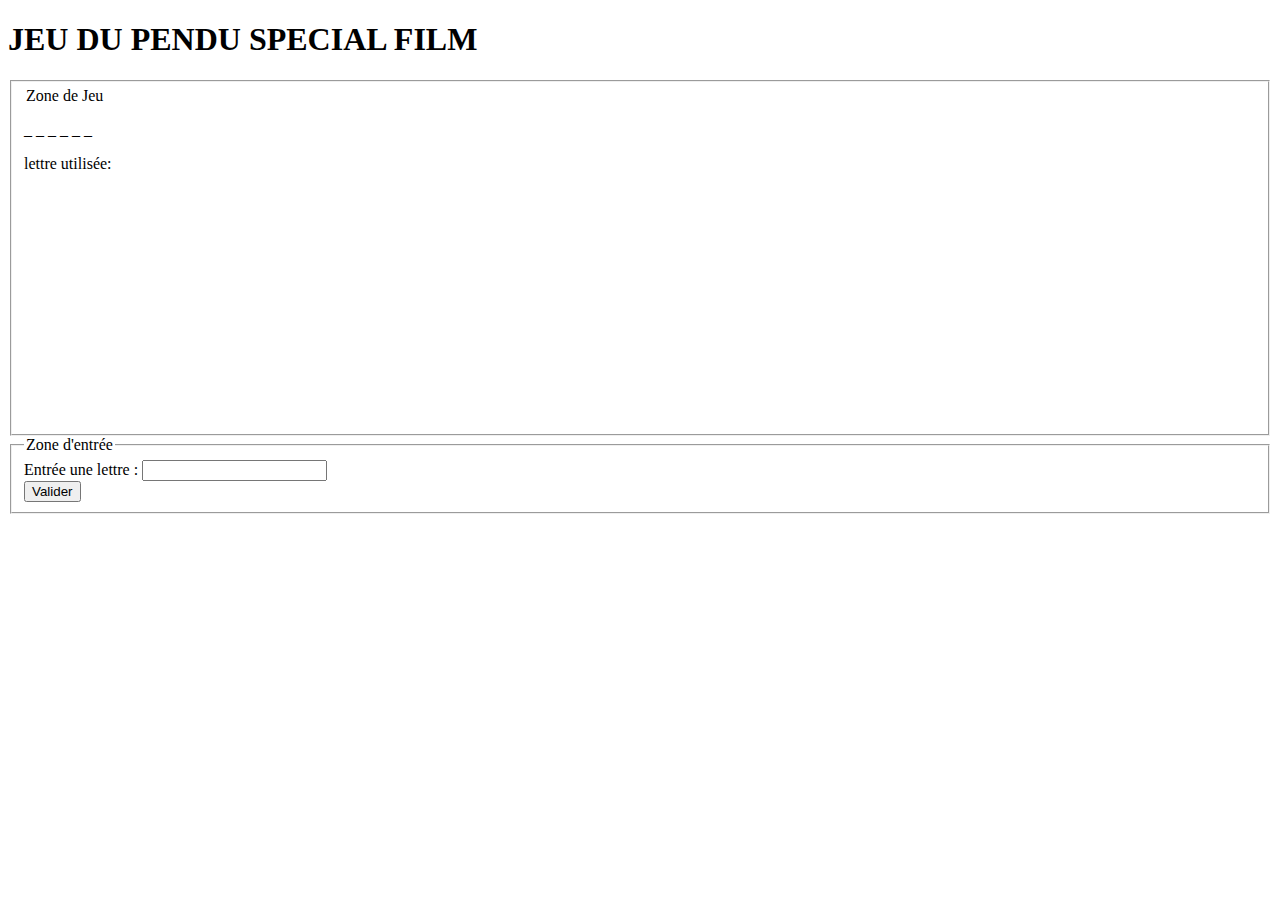
==== jeuDuPendu.html @ a3816f57 "nom de fichier changé" ====
<!DOCTYPE html>
<html lang="en">
<head>
    <meta charset="UTF-8">
    <meta http-equiv="X-UA-Compatible" content="IE=edge">
    <meta name="viewport" content="width=device-width, initial-scale=1.0">
    <title>Jeu du pendu</title>
    <link rel="stylesheet" href="styles/jeuDuPendu.css">
    <script src="jeuDuPendu.js"></script>
</head>
<body onload="onload()">
    <header>
        <h1>JEU DU PENDU SPECIAL FILM</h1>
    </header>
    <fieldset id="zoneDeJeu">
        <div id="test">
            <legend>
                Zone de Jeu
            </legend>
            <p  id="motADeviner"></p>
            <p>lettre utilisée:</p>
            <p id="lettreUtilisee"></p>
        </div>
        <div id="test2">
            <img src="styles/perdu/0.png" id="imgVie">
        </div>
    </fieldset>
    <fieldset>
        <legend> Zone d'entrée </legend>
        <label for="Entree">Entrée une lettre : </label><input type="text" id="lettreEntree" onkeypress="if(event.key=='Enter'){validation()}"><br>
        <button id="ValiderLettre" onclick="validation()">Valider</button>
    </fieldset>
</body>
</html>
---- styles/jeuDuPendu.css ----
#imgVie{
    width: 35%;
}
#test{
    width: 49%;
    float: left;
}
#test2{
    width: 49%;
    float: right;
}
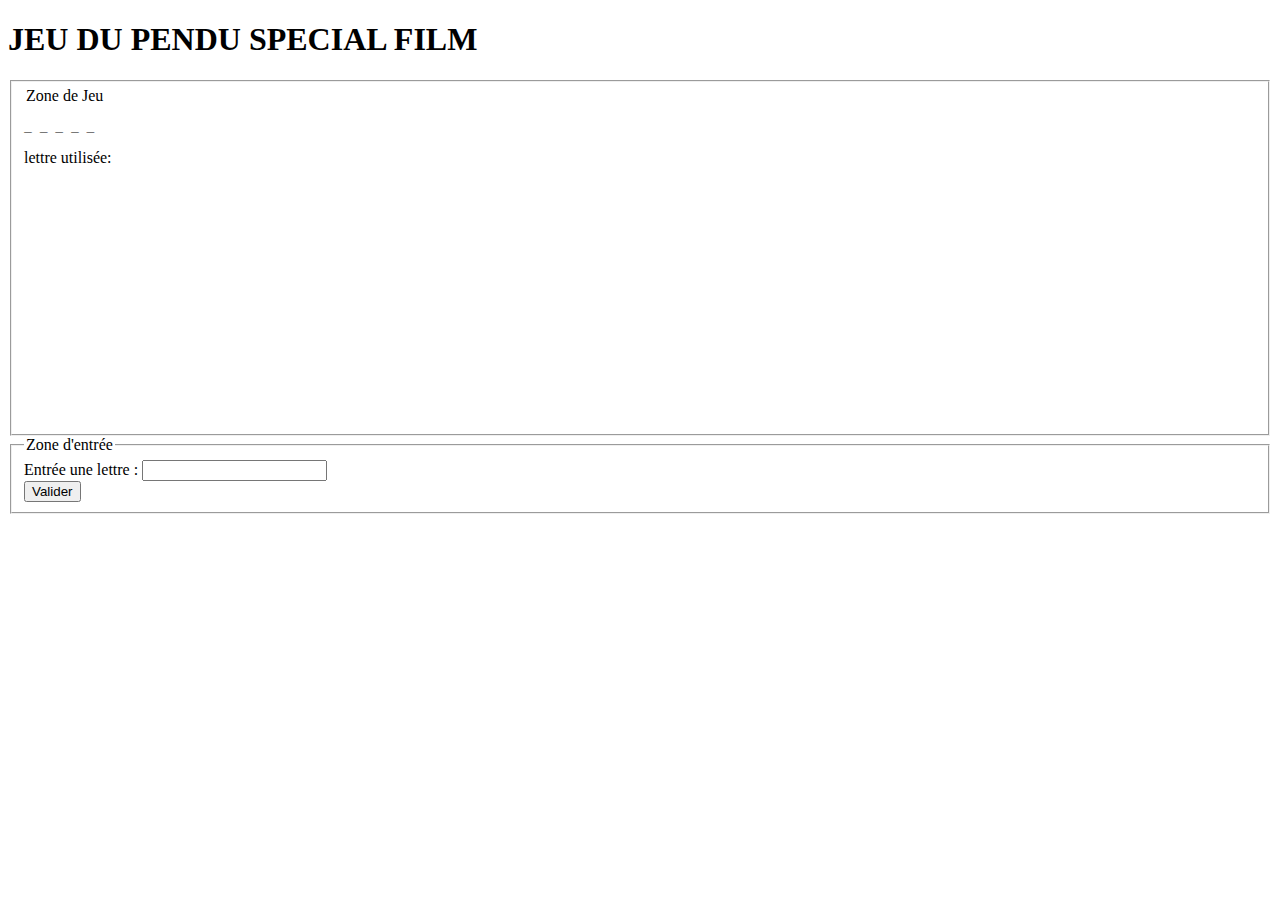
==== commit 0f8a826d: "amélioration" ====
--- a/jeuDuPendu.html
+++ b/jeuDuPendu.html
@@ -17,7 +17,7 @@
             <legend>
                 Zone de Jeu
             </legend>
-            <p  id="motADeviner"></p>
+            <pre  id="motADeviner"></pre>
             <p>lettre utilisée:</p>
             <p id="lettreUtilisee"></p>
         </div>
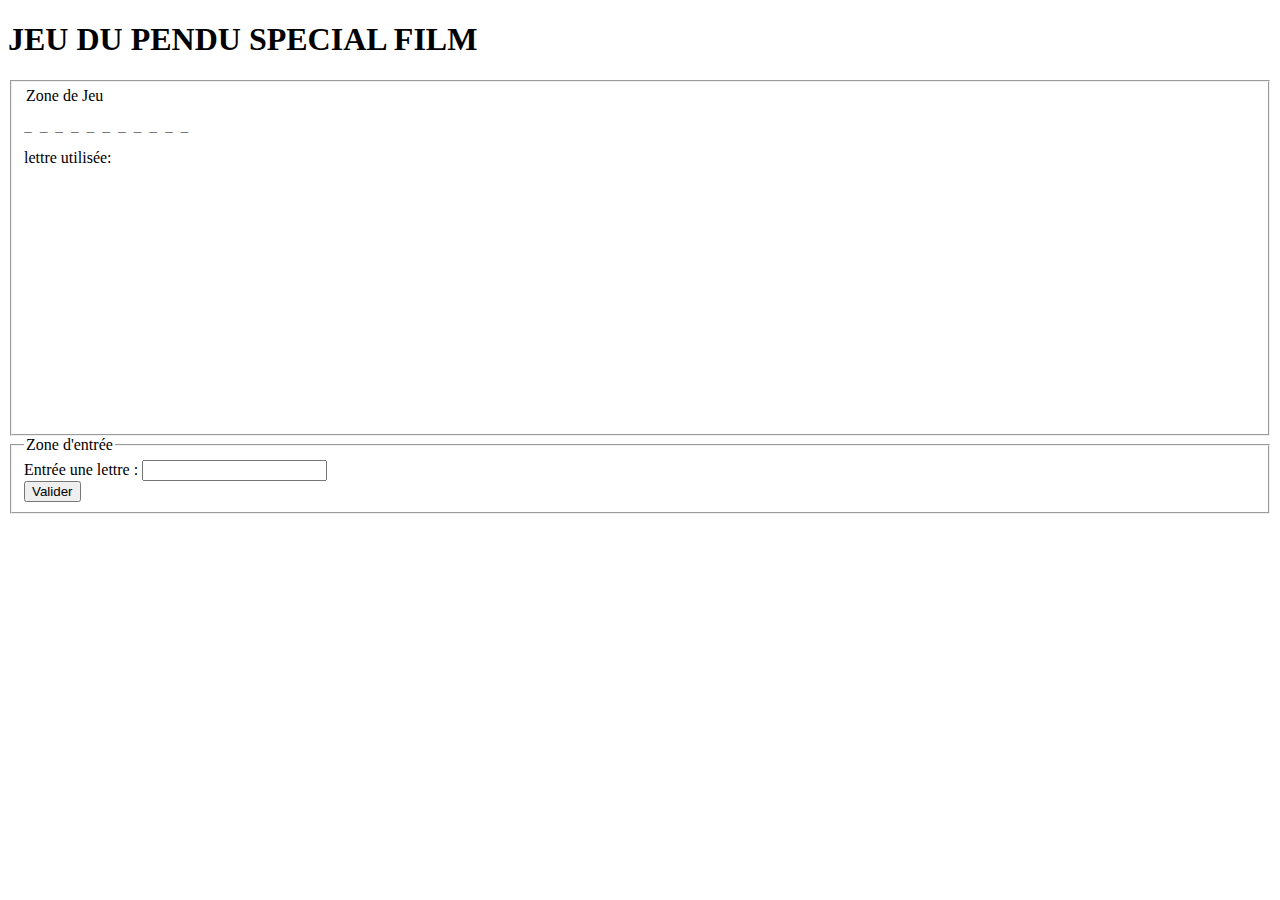
==== commit 42d89f33: "nouvelle maj" ====
--- a/jeuDuPendu.html
+++ b/jeuDuPendu.html
@@ -25,10 +25,13 @@
             <img src="styles/perdu/0.png" id="imgVie">
         </div>
     </fieldset>
-    <fieldset>
+    <fieldset id="ZoneEntree">
         <legend> Zone d'entrée </legend>
         <label for="Entree">Entrée une lettre : </label><input type="text" id="lettreEntree" onkeypress="if(event.key=='Enter'){validation()}"><br>
         <button id="ValiderLettre" onclick="validation()">Valider</button>
     </fieldset>
+    <div>
+        <img src="styles/gifVictoire.gif" alt="" id="gifVictoire" hidden="true">
+    </div>
 </body>
 </html>--- a/styles/jeuDuPendu.css
+++ b/styles/jeuDuPendu.css
@@ -8,4 +8,12 @@
 #test2{
     width: 49%;
     float: right;
+}
+pre{
+    overflow-x: auto;
+    white-space: pre-wrap;
+    white-space: -moz-pre-wrap;
+    white-space: -pre-wrap;
+    white-space: -o-pre-wrap;
+    word-wrap: break-word;
 }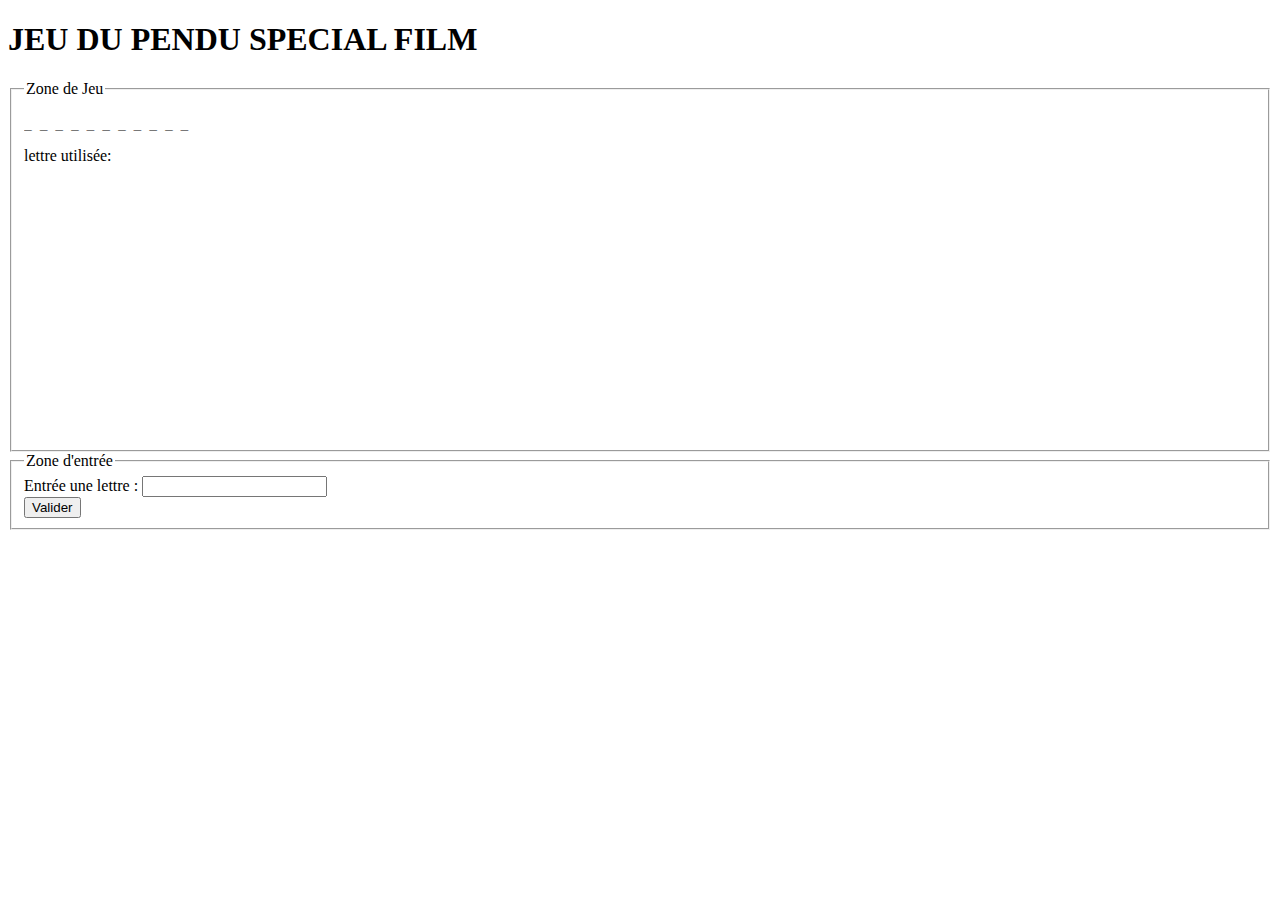
==== commit 7d05e9b5: "ajout CV + je sais pas" ====
--- a/jeuDuPendu.html
+++ b/jeuDuPendu.html
@@ -13,10 +13,10 @@
         <h1>JEU DU PENDU SPECIAL FILM</h1>
     </header>
     <fieldset id="zoneDeJeu">
+        <legend>
+            Zone de Jeu
+        </legend>
         <div id="test">
-            <legend>
-                Zone de Jeu
-            </legend>
             <pre  id="motADeviner"></pre>
             <p>lettre utilisée:</p>
             <p id="lettreUtilisee"></p>
@@ -27,7 +27,8 @@
     </fieldset>
     <fieldset id="ZoneEntree">
         <legend> Zone d'entrée </legend>
-        <label for="Entree">Entrée une lettre : </label><input type="text" id="lettreEntree" onkeypress="if(event.key=='Enter'){validation()}"><br>
+        <label for="Entree">Entrée une lettre : </label>
+        <input type="text" id="lettreEntree" onkeypress="if(event.key=='Enter'){validation()}"><br>
         <button id="ValiderLettre" onclick="validation()">Valider</button>
     </fieldset>
     <div>
--- a/styles/jeuDuPendu.css
+++ b/styles/jeuDuPendu.css
@@ -16,4 +16,11 @@
     white-space: -pre-wrap;
     white-space: -o-pre-wrap;
     word-wrap: break-word;
+}
+
+
+.caca{
+    display: inline;
+    width: 45%;
+    background-color: rebeccapurple;
 }